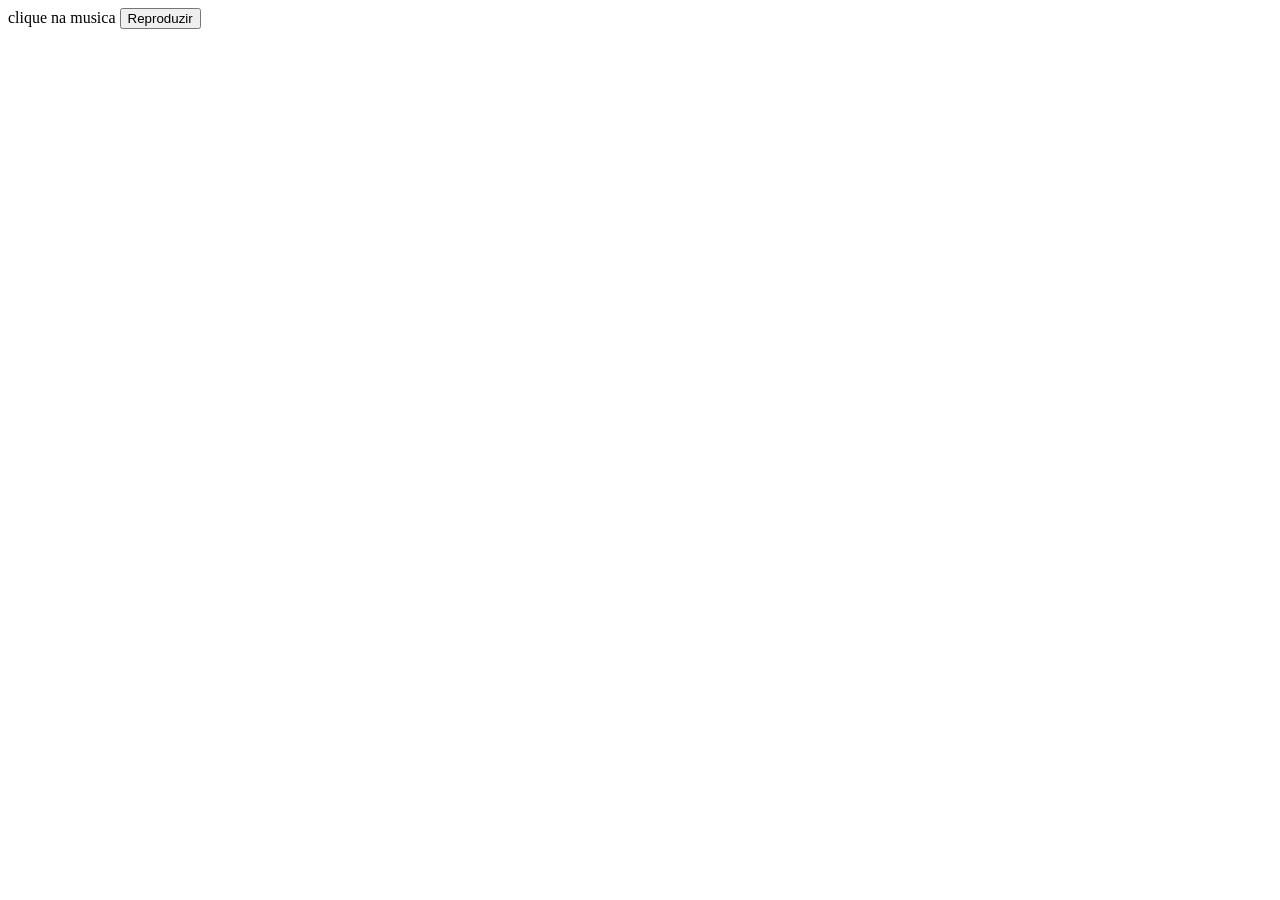
==== main.html @ b4ad04e5 "update" ====
<!DOCTYPE html>
<html lang="pt-br">
<head>
    <meta charset="UTF-8">
    <link rel="stylesheet" href="style.css">
    <meta name="viewport" content="width=device-width, initial-scale=1.0">
    <title>Document</title>
</head>
<body>
    
    <main class="container">

<label for="">clique na musica</label>
<button id="reproduzir">Reproduzir</button>

    </main>

    <script src="java.js"></script>

</body>
</html>
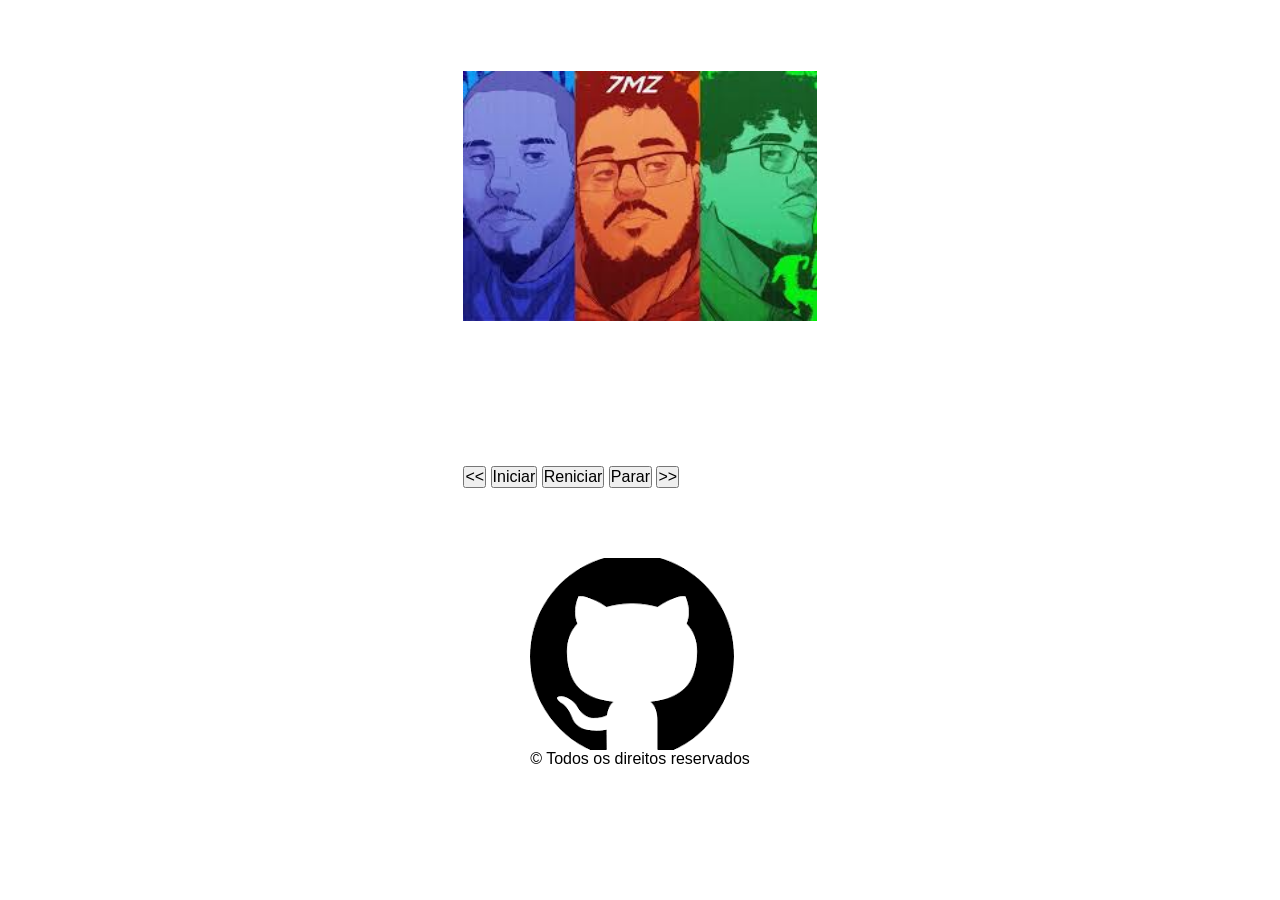
==== commit cfc3f8c6: "Add CSS functionality to button clicks, update the layout, and find a better cover image using backg" ====
--- a/main.html
+++ b/main.html
@@ -8,12 +8,38 @@
 </head>
 <body>
     
+    <header>
+
+    </header>
+
     <main class="container">
 
-<label for="">clique na musica</label>
-<button id="reproduzir">Reproduzir</button>
+        
+
+<div id="divisaoparalayout">
+
+    <!-- <img src="imagens/download.jpg" alt="" id=""> -->
+     <!-- <img src="imagens/download (1).jpg" alt="" id="imagemalbum"> -->
+
+     <img src="imagens/testa1.jpg" alt="" id="testar">
+
+</div>
+<div class="comandos">
+    <button id="voltar"><<</button>
+    <button id="iniciar">Iniciar</button>
+    <button id="reniciar">Reniciar</button>
+    <button id="parar">Parar</button>
+    <button id="proxima">>></button>
+</div>
 
     </main>
+
+    <footer style="display: grid;    justify-content: center;
+    height: 40px;
+ " >
+        <a href="https://github.com/AbelardoDivino " target="_blank"><img src="imagens/github.png" alt="" id="fotogithub"></a>
+        <p>&copy; Todos os direitos reservados</p>
+    </footer>
 
     <script src="java.js"></script>
 
--- a/style.css
+++ b/style.css
@@ -0,0 +1,36 @@
+*{
+    margin: 0;
+    padding: 0;
+    text-align: justify;
+    box-sizing: border-box;
+    font-family: Arial, Helvetica, sans-serif;
+    font-size: 1.0em;
+}
+
+.container{
+    display: grid;
+    justify-content: center;
+    align-items: center;
+    width: auto;
+    height: 62vh;
+}
+
+#testar{
+    width: auto;
+    height: 250px;
+}
+
+#imagemalbum{
+    position: relative;
+    bottom: 20px;
+    width: 600px;
+    height: 400px;
+}
+
+#fotogithub{
+display: grid;
+   display: grid;
+    justify-content: center;
+    align-items: center;
+    width: auto;
+}
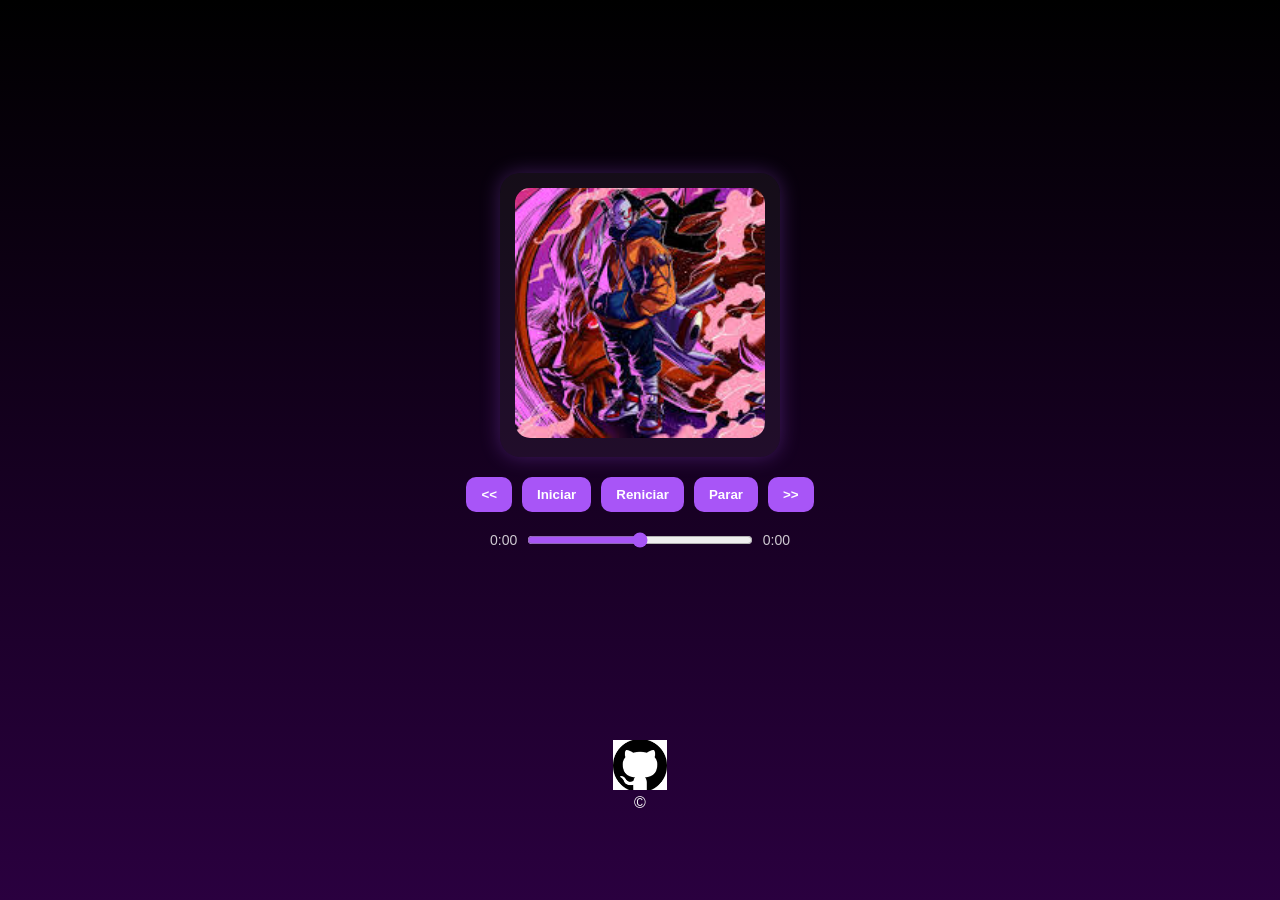
==== commit f508e27d: "CSS improvements and new JS functionality added / finished fixing containerbar" ====
--- a/main.html
+++ b/main.html
@@ -21,15 +21,22 @@
     <!-- <img src="imagens/download.jpg" alt="" id=""> -->
      <!-- <img src="imagens/download (1).jpg" alt="" id="imagemalbum"> -->
 
-     <img src="imagens/testa1.jpg" alt="" id="testar">
+     <img src="imagens/download (1).jpg" alt="" id="testar">
 
 </div>
 <div class="comandos">
+    <audio src="" id="audio"></audio>
     <button id="voltar"><<</button>
     <button id="iniciar">Iniciar</button>
     <button id="reniciar">Reniciar</button>
     <button id="parar">Parar</button>
     <button id="proxima">>></button>
+</div>
+
+<div class="barracontainer">
+ <span id="tempoAtual">0:00</span>
+    <input type="range" id="barra" value="0" min="0" max="100">
+    <span id="tempoTotal">0:00</span>
 </div>
 
     </main>
@@ -38,7 +45,7 @@
     height: 40px;
  " >
         <a href="https://github.com/AbelardoDivino " target="_blank"><img src="imagens/github.png" alt="" id="fotogithub"></a>
-        <p>&copy; Todos os direitos reservados</p>
+        <p>&copy;</p>
     </footer>
 
     <script src="java.js"></script>
--- a/style.css
+++ b/style.css
@@ -1,36 +1,95 @@
+
 *{
     margin: 0;
     padding: 0;
-    text-align: justify;
     box-sizing: border-box;
     font-family: Arial, Helvetica, sans-serif;
-    font-size: 1.0em;
 }
 
+body{
+   background: linear-gradient(180deg, #000000, #2a003f);
+   color: white;
+   height: 100vh;
+}
+
+
 .container{
-    display: grid;
+    display: flex;
+    flex-direction: column;
+    align-items: center;
     justify-content: center;
-    align-items: center;
-    width: auto;
-    height: 62vh;
+    height: 80vh;
+    gap: 20px;
+}
+
+#divisaoparalayout{
+    background: rgba(255,255,255,0.05);
+    padding: 15px;
+    border-radius: 20px;
+    box-shadow: 0 0 20px rgba(168,85,247,0.3);
 }
 
 #testar{
-    width: auto;
+    width: 250px;
     height: 250px;
+    object-fit: cover;
+    border-radius: 15px;
 }
 
-#imagemalbum{
-    position: relative;
-    bottom: 20px;
-    width: 600px;
-    height: 400px;
+
+.comandos{
+    display: flex;
+    gap: 10px;
+    align-items: center;
+}
+
+button{
+    padding: 10px 15px;
+    cursor: pointer;
+    border: none;
+    border-radius: 10px;
+    background: #a855f7;
+    color: white;
+    transition: 0.3s;
+    font-weight: bold;
+}
+
+button:hover{
+    background: #c084fc;
+    transform: scale(1.05);
+}
+
+.barracontainer{
+    display: flex;
+    align-items: center;
+    gap: 10px;
+    width: 300px;
+}
+
+
+#barra{
+    flex: 1;
+    cursor: pointer;
+    accent-color: #a855f7; /* cor da barra */
+}
+
+
+#tempoAtual, #tempoTotal{
+    font-size: 14px;
+    opacity: 0.8;
+}
+
+
+footer{
+    text-align: center;
+    margin-top: 20px;
 }
 
 #fotogithub{
-display: grid;
-   display: grid;
-    justify-content: center;
-    align-items: center;
-    width: auto;
+    height: 50px;
+    transition: 0.3s;
+}
+
+#fotogithub:hover{
+    transform: scale(1.1);
 }
